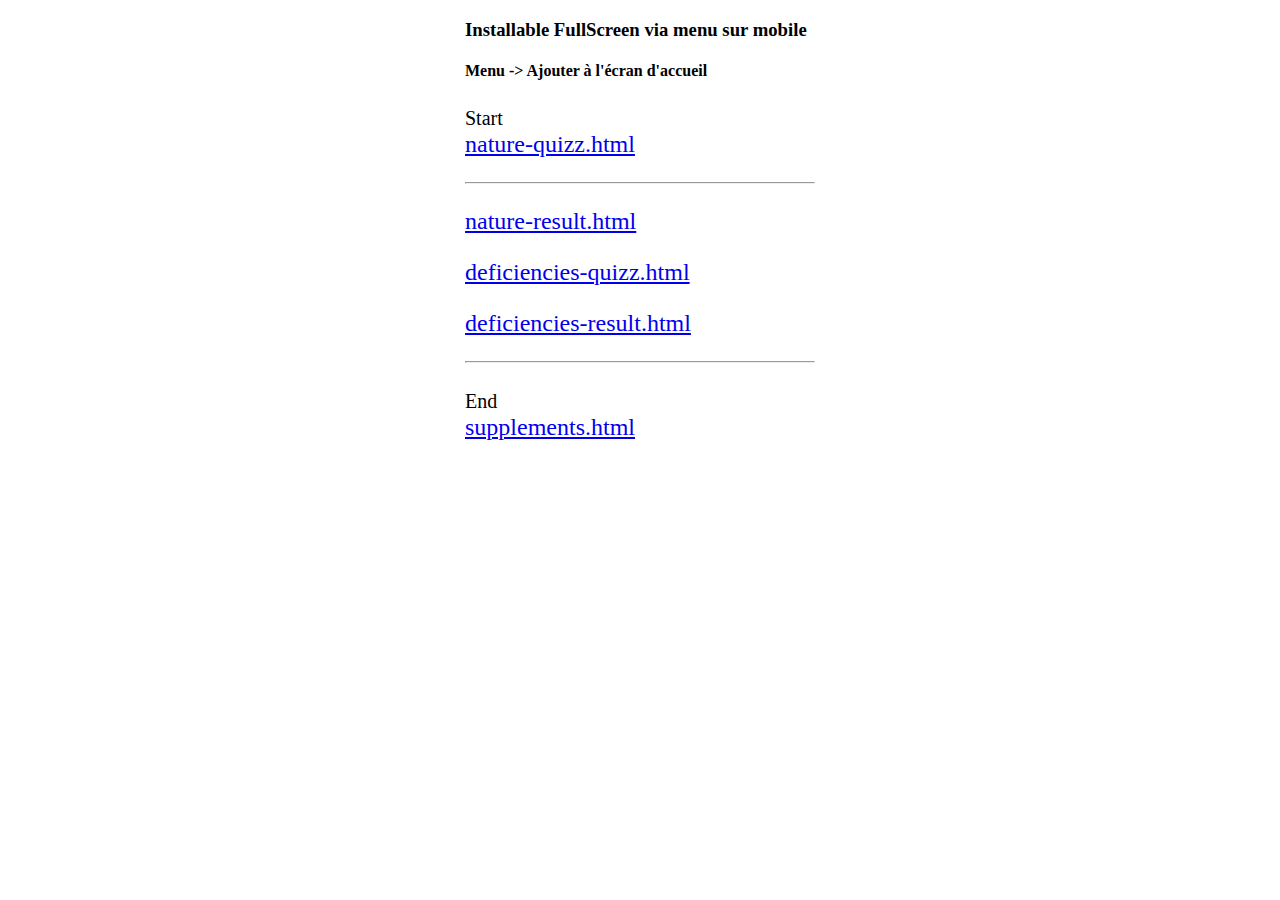
==== application/index.html @ 4cf56788 "Update index.html" ====
<!DOCTYPE html>
<html lang="fr">
<head>
    <meta charset="UTF-8">
    <meta http-equiv="X-UA-Compatible" content="IE=edge">
    <meta name="viewport" content="width=device-width" />
    <title>Document</title>
    <style>
        body {
            max-width: 350px;
            margin: 0 auto;
        }
        p {
            font-size: 24px;
        }
    </style>
</head>
<body>
    <h3>Installable FullScreen via menu sur mobile</h3>
    <h4>Menu -> Ajouter à l'écran d'accueil</h4>
    <p>
        <small>Start</small><br/>
        <a href="nature-quizz.html">nature-quizz.html</a>
    </p>
    <hr />
    <p>
        <a href="nature-result.html">nature-result.html</a>
    </p>
    <p>
        <a href="deficiencies-quizz.html">deficiencies-quizz.html</a>
    </p>
    <p>
        <a href="deficiencies-result.html">deficiencies-result.html</a>
    </p>
    <hr />
    <p>
        <small>End</small><br/>
        <a href="supplements.html">supplements.html</a>
    </p>                
</body>
</html>
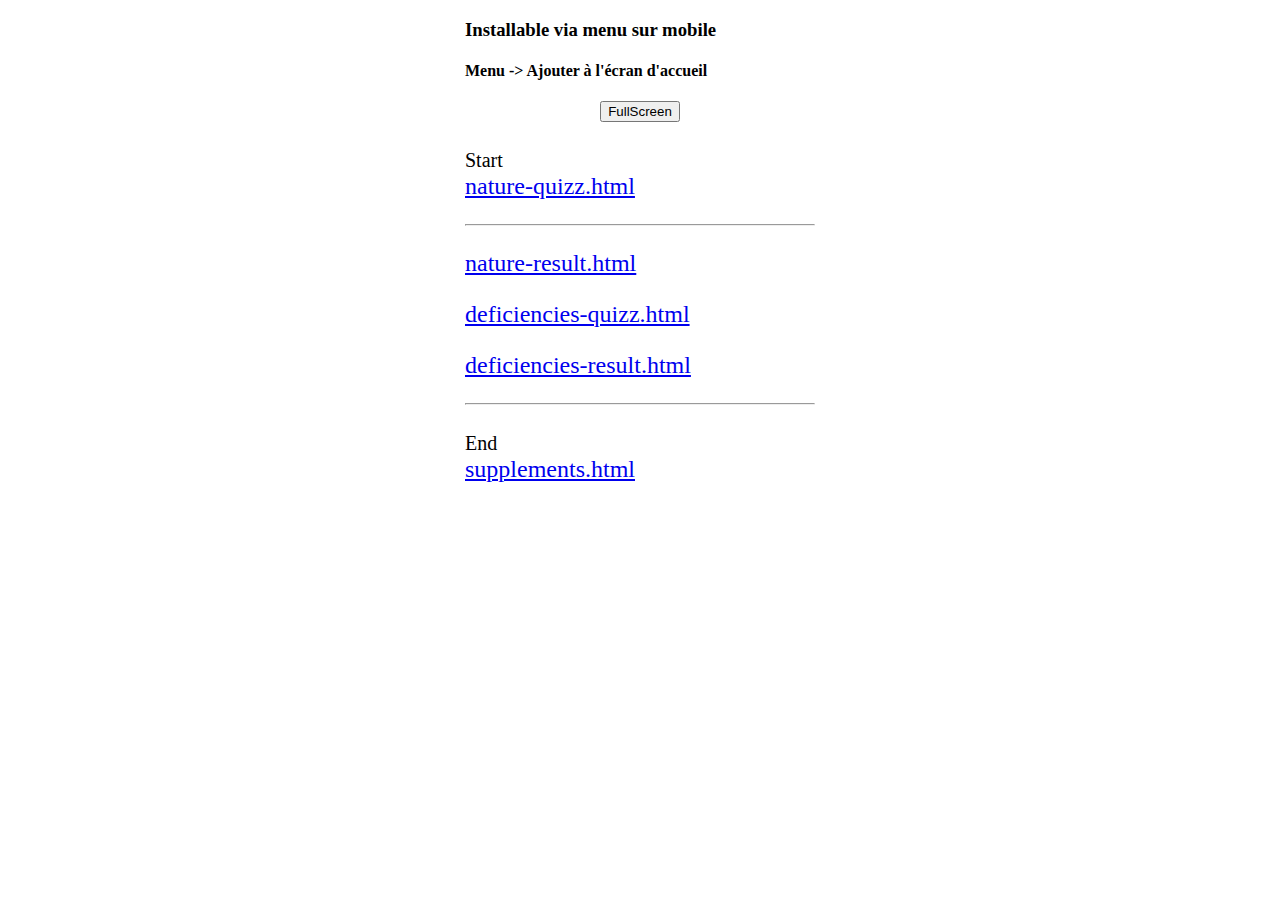
==== commit a0c019f1: "fullscreen code" ====
--- a/application/index.html
+++ b/application/index.html
@@ -16,8 +16,9 @@
     </style>
 </head>
 <body>
-    <h3>Installable FullScreen via menu sur mobile</h3>
+    <h3>Installable via menu sur mobile</h3>
     <h4>Menu -> Ajouter à l'écran d'accueil</h4>
+    <center onclick="screenfull.request()"><button>FullScreen</button></center>
     <p>
         <small>Start</small><br/>
         <a href="nature-quizz.html">nature-quizz.html</a>
@@ -36,6 +37,8 @@
     <p>
         <small>End</small><br/>
         <a href="supplements.html">supplements.html</a>
-    </p>                
+    </p> 
+    
+    <script src="js/screenfull.min.js"></script>
 </body>
 </html>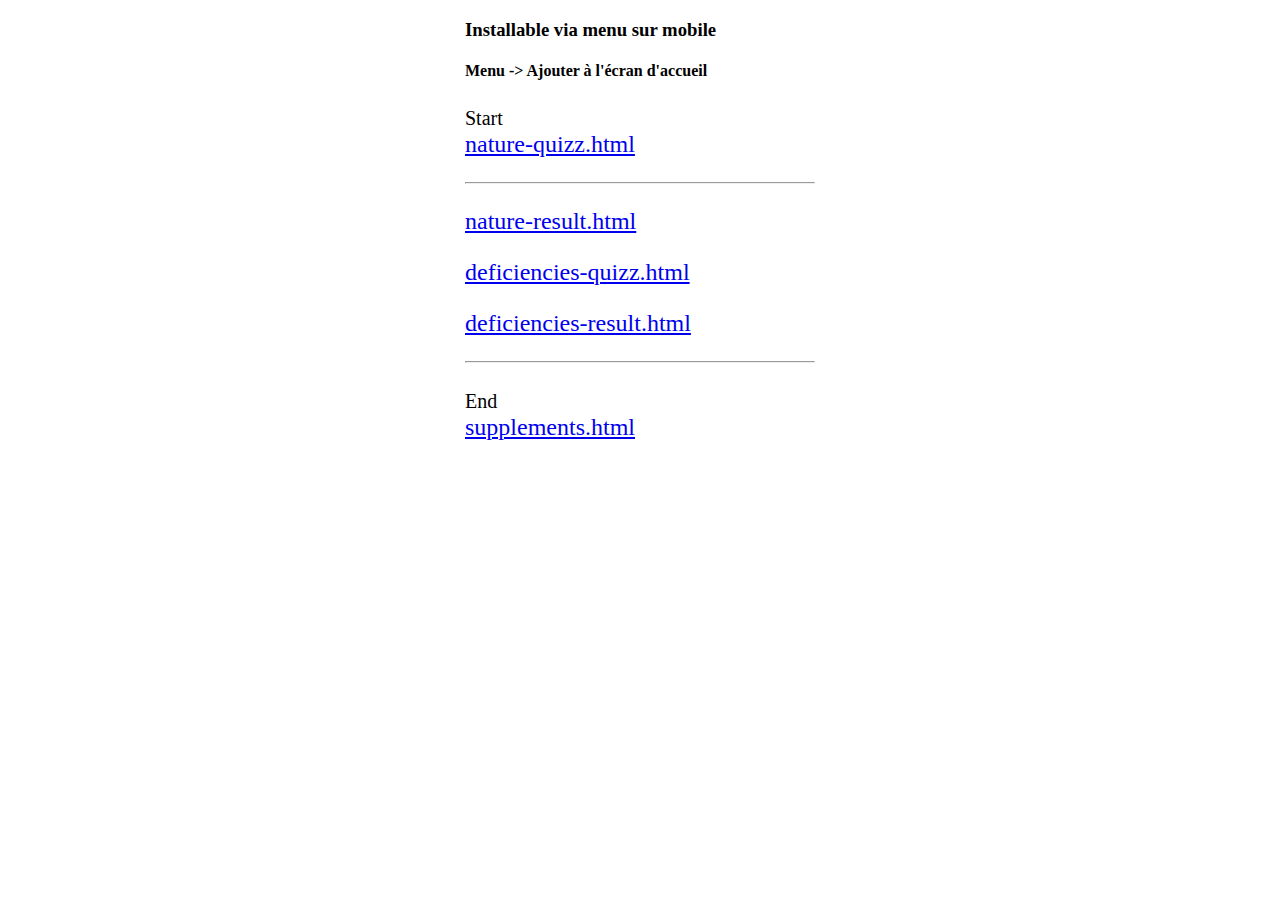
==== commit 0528abd8: "test" ====
--- a/application/index.html
+++ b/application/index.html
@@ -18,7 +18,6 @@
 <body>
     <h3>Installable via menu sur mobile</h3>
     <h4>Menu -> Ajouter à l'écran d'accueil</h4>
-    <center onclick="screenfull.request()"><button>FullScreen</button></center>
     <p>
         <small>Start</small><br/>
         <a href="nature-quizz.html">nature-quizz.html</a>
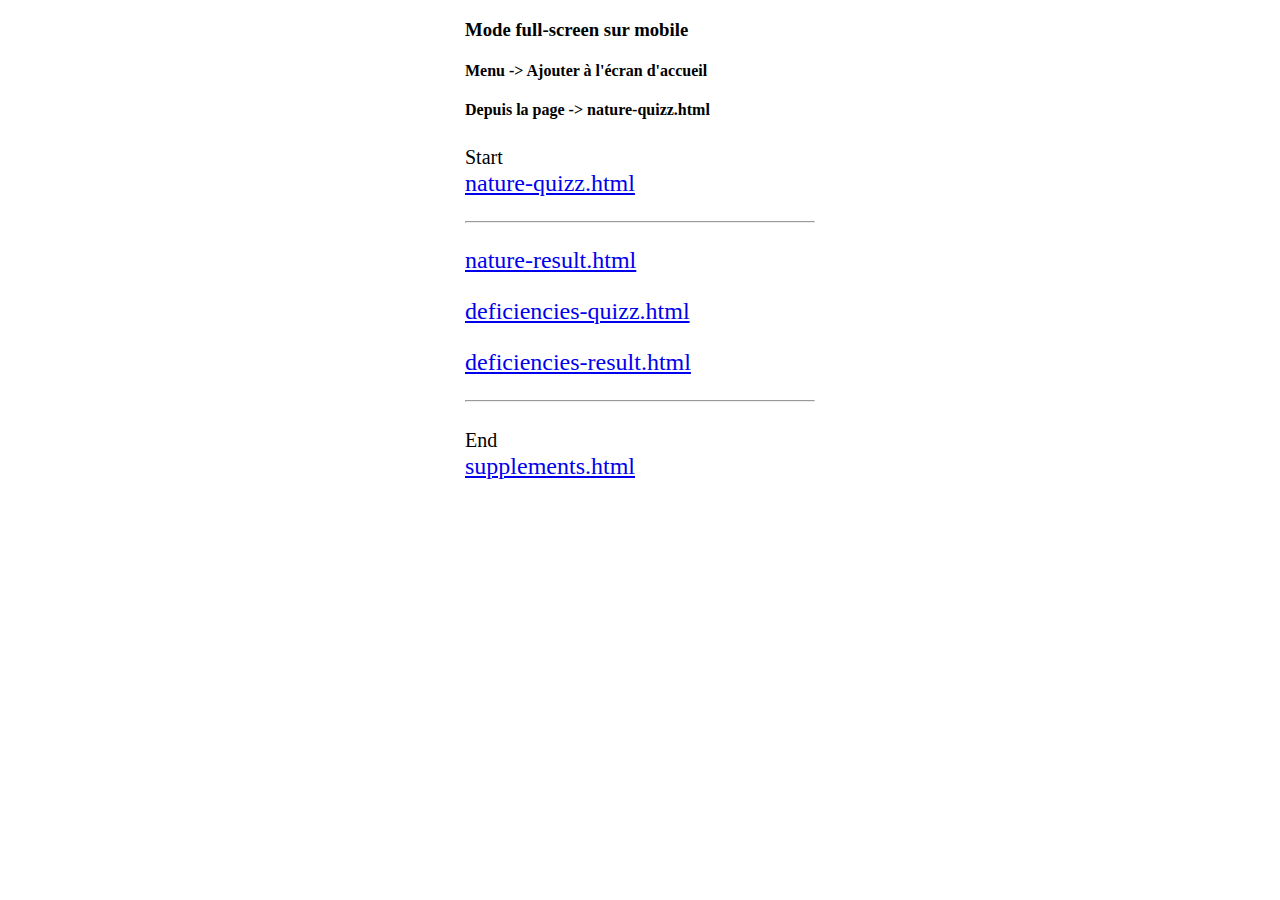
==== commit 9894f476: "Update index.html" ====
--- a/application/index.html
+++ b/application/index.html
@@ -4,7 +4,9 @@
     <meta charset="UTF-8">
     <meta http-equiv="X-UA-Compatible" content="IE=edge">
     <meta name="viewport" content="width=device-width" />
-    <title>Document</title>
+    <link rel="manifest" href="manifest.json" />
+    <link rel="icon" type="image/png" href="img/icons/icon-512x512.png" />    
+    <title>Test: Mental Booster</title>
     <style>
         body {
             max-width: 350px;
@@ -16,8 +18,9 @@
     </style>
 </head>
 <body>
-    <h3>Installable via menu sur mobile</h3>
+    <h3>Mode full-screen sur mobile</h3>
     <h4>Menu -> Ajouter à l'écran d'accueil</h4>
+    <h4>Depuis la page -> nature-quizz.html</h4>
     <p>
         <small>Start</small><br/>
         <a href="nature-quizz.html">nature-quizz.html</a>
@@ -37,7 +40,5 @@
         <small>End</small><br/>
         <a href="supplements.html">supplements.html</a>
     </p> 
-    
-    <script src="js/screenfull.min.js"></script>
 </body>
 </html>